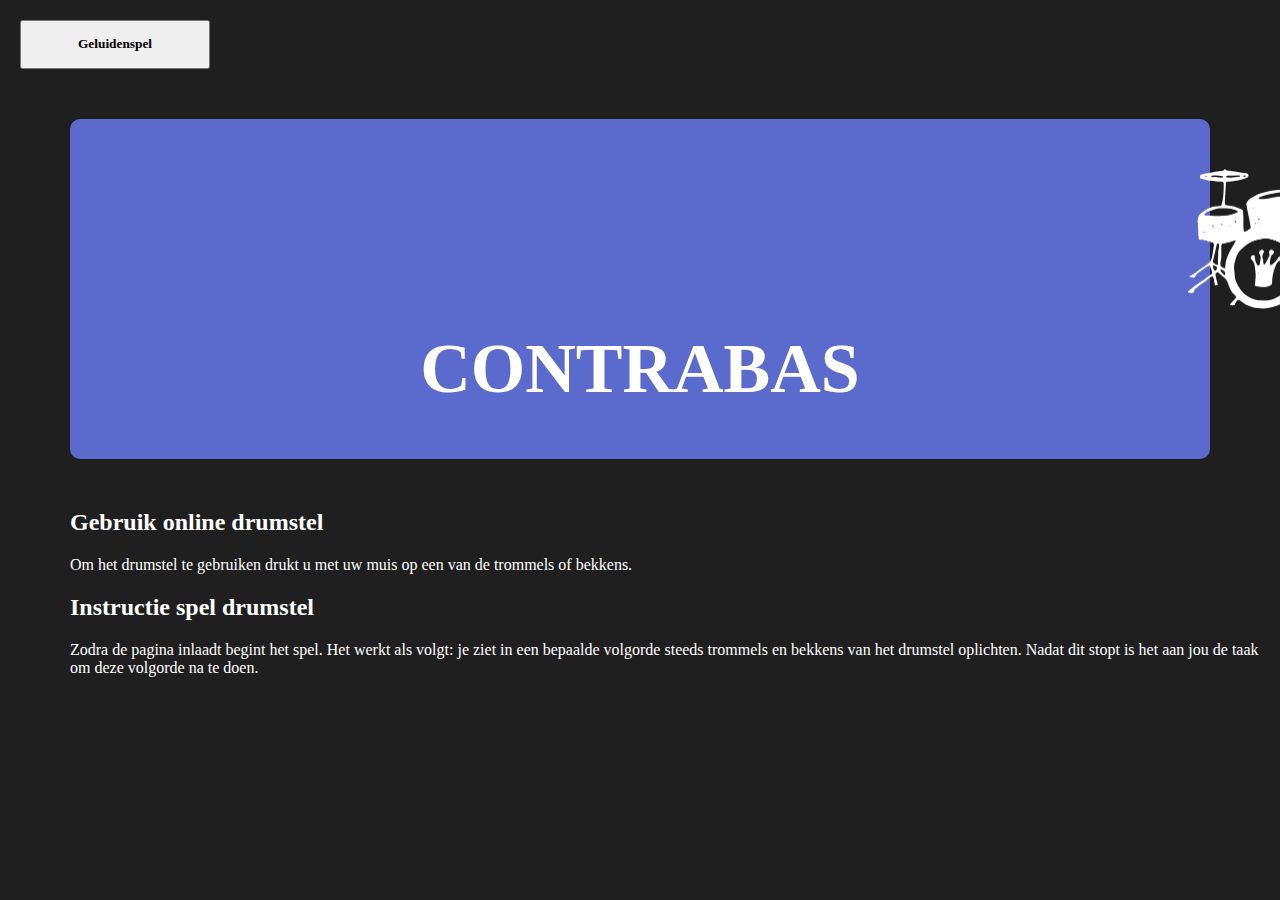
==== index.html @ fbaabfe7 "Add files via upload" ====
<!DOCTYPE html>
<html lang="en">
	<head>
		<title>Drumstel</title>
		<meta charset="UTF-8">
		<meta name="viewport" content="width=device-width, initial-scale=1">
		<link href="index.css" rel="stylesheet">
	</head>
	<body>
		<button><p class="knop"><a href="geluidenspel.html">Geluidenspel</a></p></button>
		<h1><img class="logo" src="logo.png"></img><center>CONTRABAS</center></h1>
		<p></p>
		<h2>Gebruik online drumstel</h2>
			<p>Om het drumstel te gebruiken drukt u met uw muis op een van de trommels of bekkens.</p>
		<h2>Instructie spel drumstel </h2>
			<p>Zodra de pagina inlaadt begint het spel. 
			Het werkt als volgt: je ziet in een bepaalde volgorde steeds trommels en bekkens van het drumstel oplichten. Nadat dit stopt is het aan jou de taak om deze volgorde na te doen.</p> 
		<p></p>
		<img id="image" src="assets/drumstel.jpg" alt="">
	
		<script src="index.js"></script>
	</body>
</html>
---- index.css ----
html,
body {
  	margin:10px;
	padding:0px;
	background-color: rgb(31, 31, 31);
}

a { 
	color: black;
	font-weight: bold; 
	text-decoration: none;
}

#image {
	width: 93vw;
	text-align: center;
	position: absolute;
	margin: 50px;
	border-radius: 5px;
}

h1 {
	color:#FFFFFF;
	font-size: 70px;
	font-family: Bahnschrift Light;
	background-color: #5a6acd;
	padding: 50px;
	margin: 50px;
	padding-left: 150px;
	padding-right: 150px;
	border-radius: 10px;
	transition: .5s;
}

h1:hover
{background-color: #7785df;}

h3 {
	padding: 50px;
}

.logo {
	width: 175px;
	height: 143,5px;
	padding-left: 960px;
}

p {
	color: #FFFFFF;
	font-family: Bahnschrift;
	padding-left: 50px;
}

h2 {
	color: #FFFFFF;
	font-family: Bahnschrift Light;
	padding-left: 50px;
}

.knop {
	padding-left: 50px;
	padding-right: 50px;
}
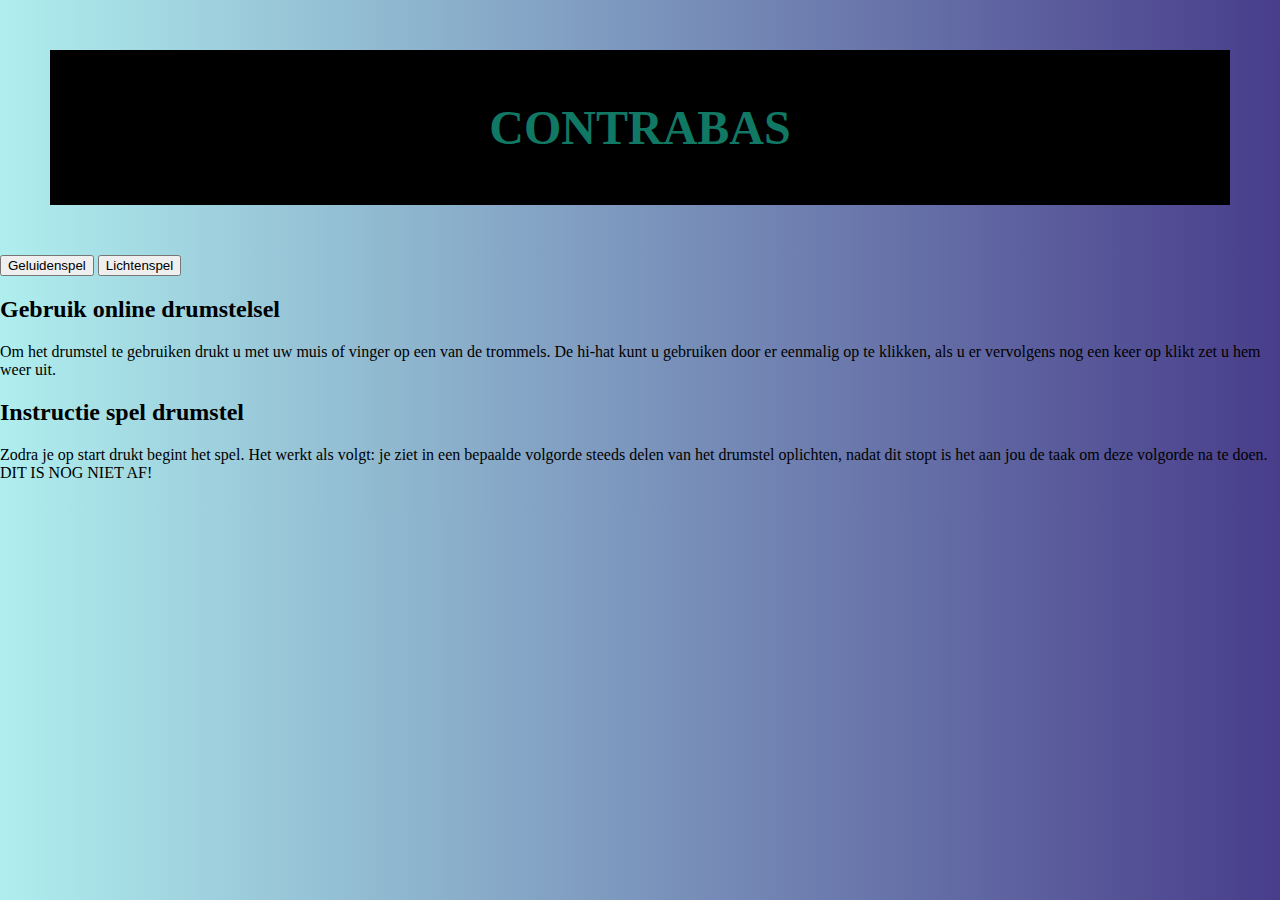
==== commit 4e6da186: "Add files via upload" ====
--- a/index.html
+++ b/index.html
@@ -7,17 +7,20 @@
 		<link href="index.css" rel="stylesheet">
 	</head>
 	<body>
-		<button><p class="knop"><a href="geluidenspel.html">Geluidenspel</a></p></button>
-		<h1><img class="logo" src="logo.png"></img><center>CONTRABAS</center></h1>
-		<p></p>
-		<h2>Gebruik online drumstel</h2>
-			<p>Om het drumstel te gebruiken drukt u met uw muis op een van de trommels of bekkens.</p>
+		<h1>
+			<center><font face="OCR A Std" size="8">CONTRABAS</font></center>
+		</h1>
+		<a href="geluidenspel.html"><button>Geluidenspel</button></a>		
+		<a href="lichtenspel.html"><button>Lichtenspel</button></a>		
+		<br/>
+		<h2>Gebruik online drumstelsel</h2>
+		<p>Om het drumstel te gebruiken drukt u met uw muis of vinger op een van de trommels. 
+			De hi-hat kunt u gebruiken door er eenmalig op te klikken, als u er vervolgens nog een keer op klikt zet u hem weer uit.</p>
 		<h2>Instructie spel drumstel </h2>
-			<p>Zodra de pagina inlaadt begint het spel. 
-			Het werkt als volgt: je ziet in een bepaalde volgorde steeds trommels en bekkens van het drumstel oplichten. Nadat dit stopt is het aan jou de taak om deze volgorde na te doen.</p> 
-		<p></p>
+		<p>Zodra je op start drukt begint het spel. 
+			Het werkt als volgt: je ziet in een bepaalde volgorde steeds delen van het drumstel oplichten, nadat dit stopt is het aan jou de taak om deze volgorde na te doen. DIT IS NOG NIET AF!</p> 
+		<br/>
 		<img id="image" src="assets/drumstel.jpg" alt="">
-	
 		<script src="index.js"></script>
 	</body>
 </html>
--- a/index.css
+++ b/index.css
@@ -1,8 +1,8 @@
-html,
+html, 
 body {
-  	margin:10px;
+  	margin:0px;
 	padding:0px;
-	background-color: rgb(31, 31, 31);
+	background-image: linear-gradient(to right, #AFEEEE , #483D8B);
 }
 
 a { 
@@ -12,52 +12,21 @@
 }
 
 #image {
-	width: 93vw;
+	width: 99vw;
 	text-align: center;
 	position: absolute;
-	margin: 50px;
-	border-radius: 5px;
 }
 
 h1 {
-	color:#FFFFFF;
-	font-size: 70px;
-	font-family: Bahnschrift Light;
-	background-color: #5a6acd;
+	color:#117864;
+	border: 6px #2F4F4F;
+	background-color: black;
 	padding: 50px;
 	margin: 50px;
 	padding-left: 150px;
 	padding-right: 150px;
-	border-radius: 10px;
-	transition: .5s;
 }
-
-h1:hover
-{background-color: #7785df;}
 
 h3 {
 	padding: 50px;
 }
-
-.logo {
-	width: 175px;
-	height: 143,5px;
-	padding-left: 960px;
-}
-
-p {
-	color: #FFFFFF;
-	font-family: Bahnschrift;
-	padding-left: 50px;
-}
-
-h2 {
-	color: #FFFFFF;
-	font-family: Bahnschrift Light;
-	padding-left: 50px;
-}
-
-.knop {
-	padding-left: 50px;
-	padding-right: 50px;
-}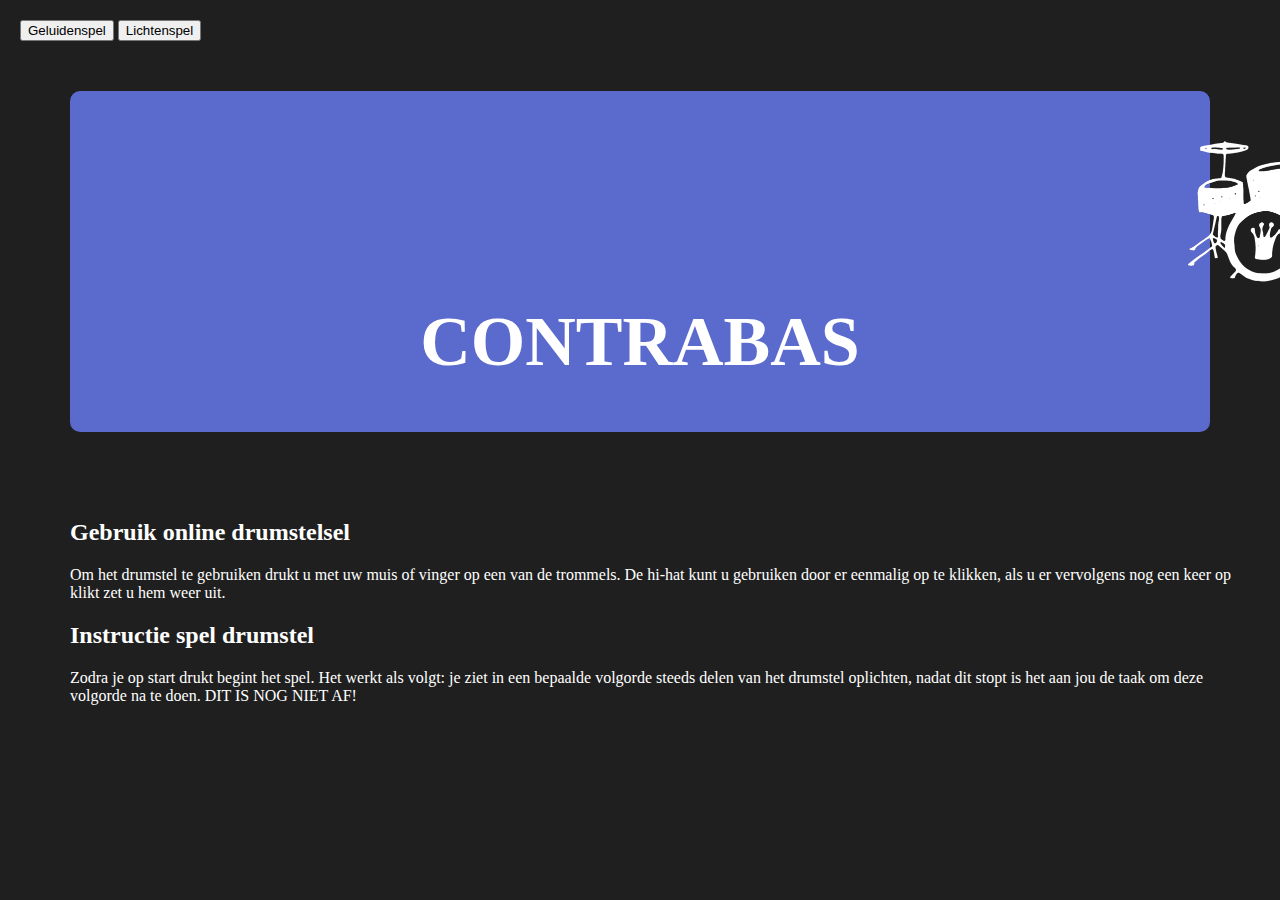
==== commit 920993bf: "Add files via upload" ====
--- a/index.html
+++ b/index.html
@@ -7,11 +7,9 @@
 		<link href="index.css" rel="stylesheet">
 	</head>
 	<body>
-		<h1>
-			<center><font face="OCR A Std" size="8">CONTRABAS</font></center>
-		</h1>
 		<a href="geluidenspel.html"><button>Geluidenspel</button></a>		
 		<a href="lichtenspel.html"><button>Lichtenspel</button></a>		
+		<h1><img class="logo" src="logo.png"></img><center>CONTRABAS</center></h1>
 		<br/>
 		<h2>Gebruik online drumstelsel</h2>
 		<p>Om het drumstel te gebruiken drukt u met uw muis of vinger op een van de trommels. 
--- a/index.css
+++ b/index.css
@@ -1,8 +1,8 @@
-html, 
+html,
 body {
-  	margin:0px;
+  	margin:10px;
 	padding:0px;
-	background-image: linear-gradient(to right, #AFEEEE , #483D8B);
+	background-color: rgb(31, 31, 31);
 }
 
 a { 
@@ -12,21 +12,52 @@
 }
 
 #image {
-	width: 99vw;
+	width: 93vw;
 	text-align: center;
 	position: absolute;
+	margin: 50px;
+	border-radius: 5px;
 }
 
 h1 {
-	color:#117864;
-	border: 6px #2F4F4F;
-	background-color: black;
+	color:#FFFFFF;
+	font-size: 70px;
+	font-family: Bahnschrift Light;
+	background-color: #5a6acd;
 	padding: 50px;
 	margin: 50px;
 	padding-left: 150px;
 	padding-right: 150px;
+	border-radius: 10px;
+	transition: .5s;
 }
+
+h1:hover
+{background-color: #7785df;}
 
 h3 {
 	padding: 50px;
 }
+
+.logo {
+	width: 175px;
+	height: 143,5px;
+	padding-left: 960px;
+}
+
+p {
+	color: #FFFFFF;
+	font-family: Bahnschrift;
+	padding-left: 50px;
+}
+
+h2 {
+	color: #FFFFFF;
+	font-family: Bahnschrift Light;
+	padding-left: 50px;
+}
+
+.knop {
+	padding-left: 50px;
+	padding-right: 50px;
+}